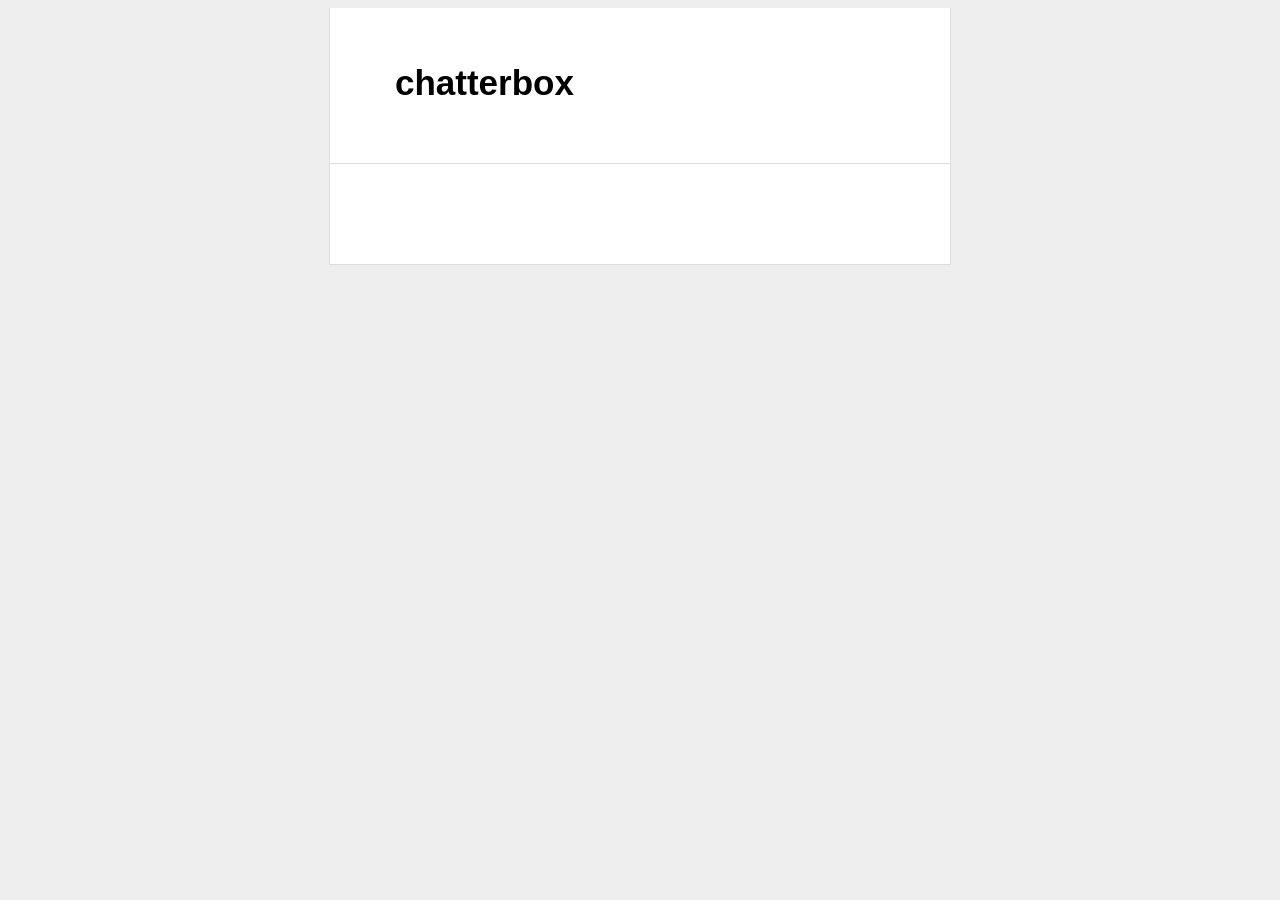
==== client/index.html @ 7fd29a1a "(init)" ====
<!doctype html>
<html>
  <head>
    <meta charset="utf-8">
    <title>chatterbox</title>
    <link rel="stylesheet" href="styles/styles.css">

    <!-- dependencies -->
    <script src="bower_components/jquery/dist/jquery.js"></script>
    <script>
      // YOU DO NOT NEED TO EDIT THIS CODE
      if (!/(&|\?)username=/.test(window.location.search)) {
        var newSearch = window.location.search;
        if (newSearch !== '' & newSearch !== '?') {
          newSearch += '&';
        }
        newSearch += 'username=' + (prompt('What is your name?') || 'anonymous');
        window.location.search = newSearch;
      }
    </script>
    <!-- your scripts -->
    <script src="env/config.js"></script>
    <script src="scripts/app.js"></script>
  </head>
  <body>
    <div id="main">
      <h1>chatterbox</h1>
      <!-- Your HTML goes here! -->
    </div>
    <div id="chats"></div>
  </body>
</html>
---- client/styles/styles.css ----
body {
    background: #eee;
    text-align: center;
    padding: 0 25px;
    font-family: arial, sans-serif;
}

#main, #chats {
    width: 500px;
    margin: auto;
    text-align: left;
    background: white;
    padding: 50px 60px;
    border: solid #ddd;
    border-width: 0 1px 1px 1px;
}

#main h1 {
    margin-top: 0;
    font-size: 35px;
    margin-bottom: 5px;
    padding: 5px;
}

#main h1 span {
    font-style:italic;
}

#main ul {
    padding-left: 20px;
}

#main .error {
    border: 1px solid red;
    background: #FDEFF0;
    padding: 20px;
}

#main .success {
    margin-top: 25px;
}

#main .success code {
    font-size: 12px;
    color: green;
    line-height: 13px;
}

form {
    padding: 20px;
    padding-left: 0;
    margin-bottom: 20px;
}

form input[type=text] {
    margin-right: 10px;
    width: 70%;
    font-size: 12px;
    padding: 5px;
}

.chat {
    padding: 5px;
    margin-bottom: 5px;
    background-color: #eee;
}

.chat .username {
    font-weight: 800;
}

.chat:hover {
    background-color: #ddd;
}

.spinner {
    float: right;
    height: 46px;
    margin-bottom: 5px;
}

.spinner img {
    padding: 10px;
}

.friend {
    color: #fff;
    background-color: #0090da;
}
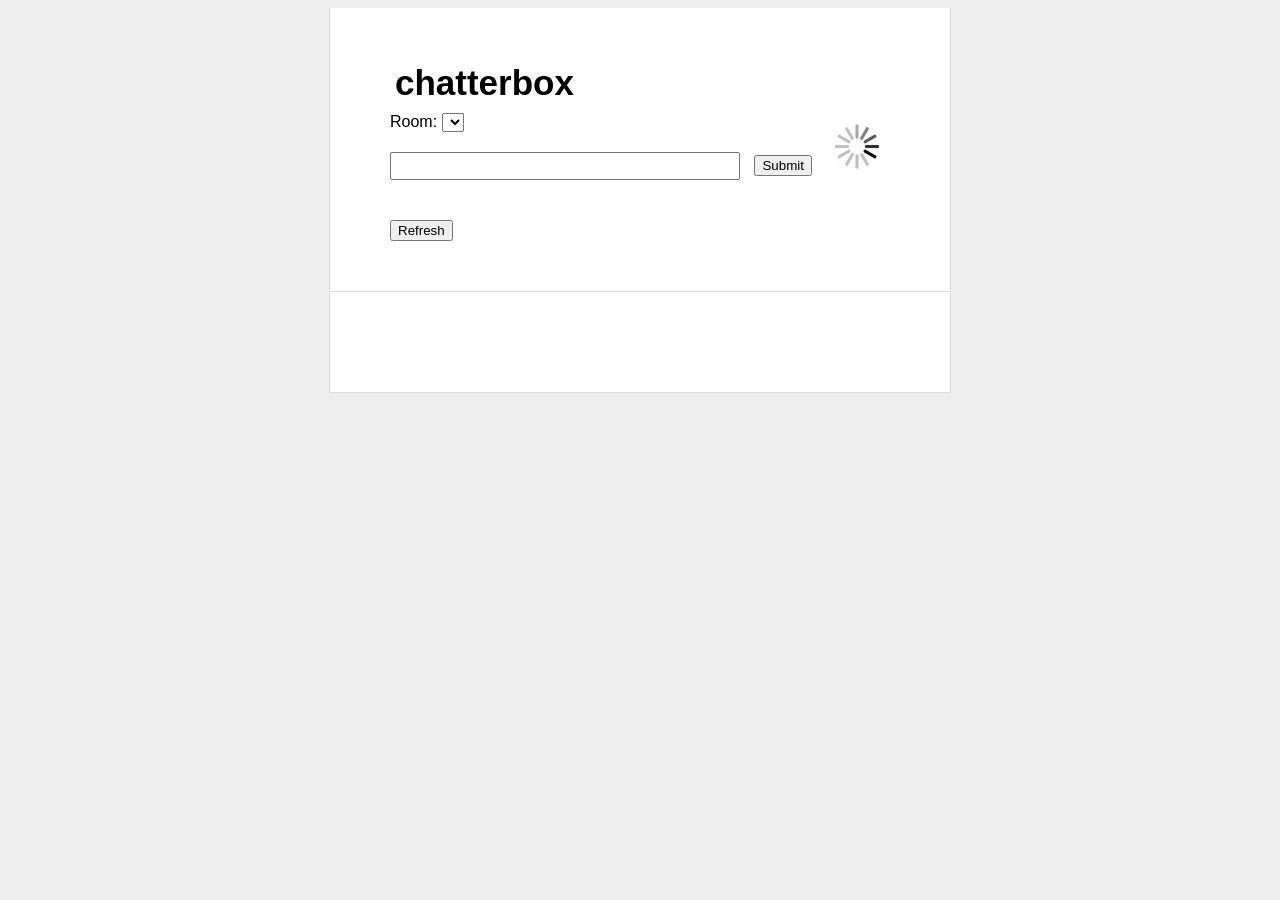
==== commit cafae7a3: "Add methods to app object" ====
--- a/client/index.html
+++ b/client/index.html
@@ -6,6 +6,7 @@
     <link rel="stylesheet" href="styles/styles.css">
 
     <!-- dependencies -->
+    <script src="bower_components/underscore/underscore.js"></script>
     <script src="bower_components/jquery/dist/jquery.js"></script>
     <script>
       // YOU DO NOT NEED TO EDIT THIS CODE
@@ -17,6 +18,7 @@
         newSearch += 'username=' + (prompt('What is your name?') || 'anonymous');
         window.location.search = newSearch;
       }
+      console.log(/(&|\?)username=/.test(window.location.search));
     </script>
     <!-- your scripts -->
     <script src="env/config.js"></script>
@@ -25,8 +27,21 @@
   <body>
     <div id="main">
       <h1>chatterbox</h1>
-      <!-- Your HTML goes here! -->
+    <div class="spinner"><img src="images/spiffygif_46x46.gif"></div>
+    <div id="rooms">
+      Room:
+      <select id="roomSelect">
+      </select>
+    </div>
+    <form action="#" id="send" method="post">
+      <input type="text" name="message" id="message"/>
+      <button class="submit">Submit</button>
+    </form>
+    <button class="refresh">Refresh</button>
     </div>
     <div id="chats"></div>
+    <script>
+    app.init();
+    </script>
   </body>
 </html>
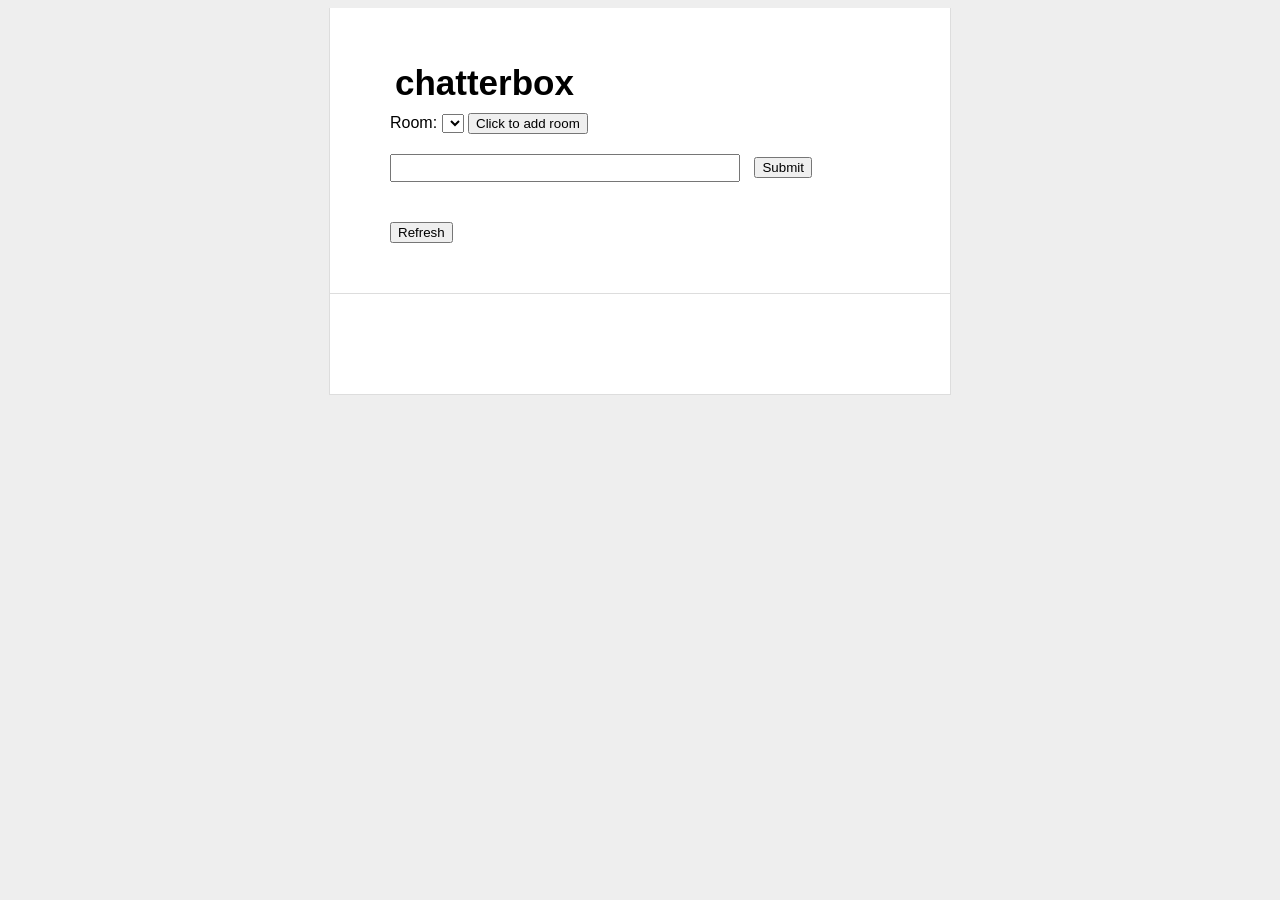
==== commit b748dfac: "completed basic requirements" ====
--- a/client/index.html
+++ b/client/index.html
@@ -18,7 +18,6 @@
         newSearch += 'username=' + (prompt('What is your name?') || 'anonymous');
         window.location.search = newSearch;
       }
-      console.log(/(&|\?)username=/.test(window.location.search));
     </script>
     <!-- your scripts -->
     <script src="env/config.js"></script>
@@ -27,11 +26,10 @@
   <body>
     <div id="main">
       <h1>chatterbox</h1>
-    <div class="spinner"><img src="images/spiffygif_46x46.gif"></div>
     <div id="rooms">
       Room:
-      <select id="roomSelect">
-      </select>
+      <select id="roomSelect"></select>
+      <button class="addRoom">Click to add room</button>
     </div>
     <form action="#" id="send" method="post">
       <input type="text" name="message" id="message"/>
